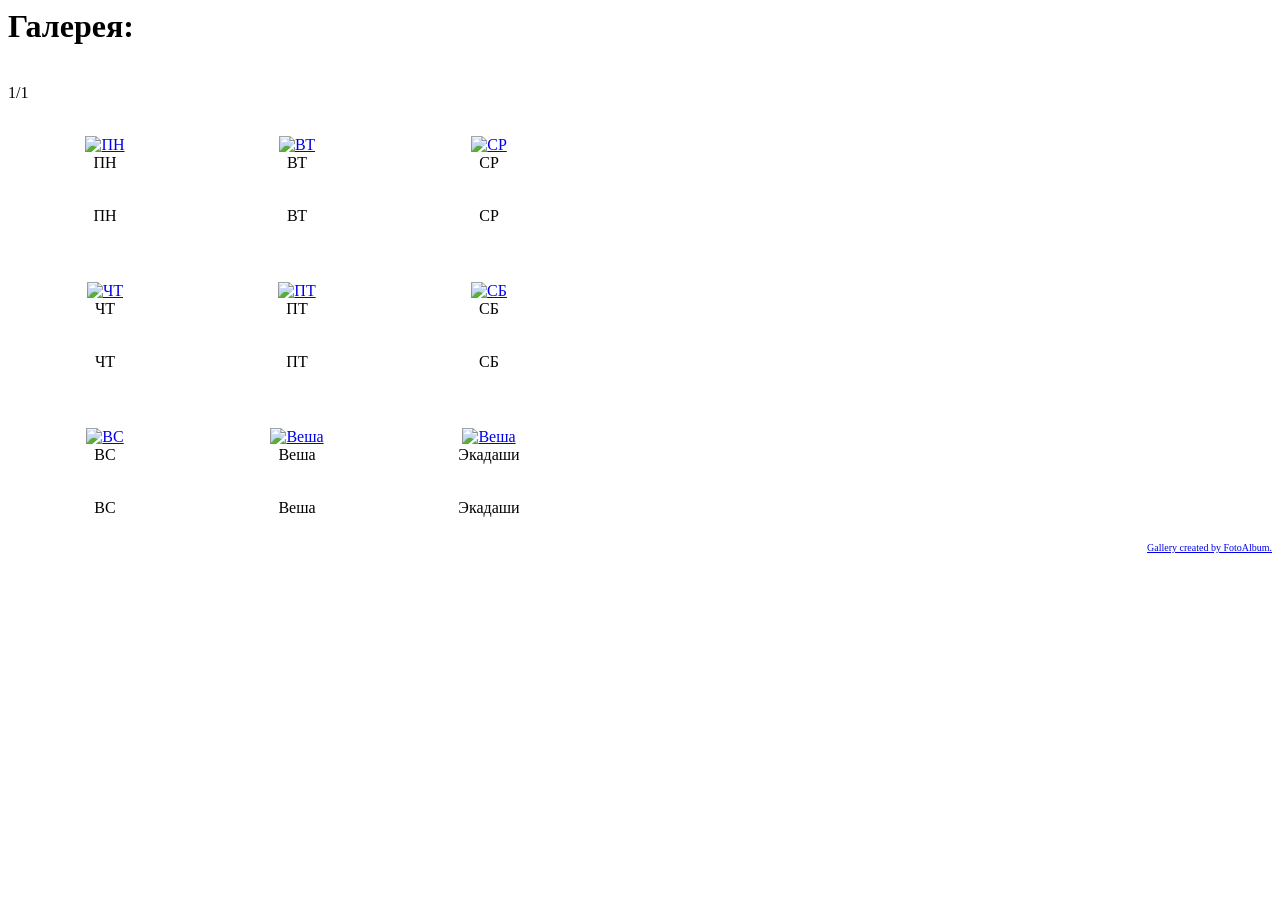
==== index.html @ 5e09ef22 "Add files via upload" ====
<!DOCTYPE HTML PUBLIC "-//W3C//DTD HTML 4.01 Transitional//EN">
<HEAD><TITLE>1 ��������</TITLE>
<META http-equiv=Content-Type content="text/html; charset=windows-1251">
<LINK href="1-index_files/dark.css" type=text/css rel=stylesheet>

<script type="text/javascript" src="highslide/highslide-full.js"></script><link rel="stylesheet" type="text/css" href="highslide/highslide.css" />
<script type="text/javascript">
hs.graphicsDir = 'highslide/graphics/';
hs.showCredits = false;
hs.flushImgSize = true;
hs.align = 'center';
hs.transitions = ['expand', 'crossfade'];
hs.fadeInOut = true;
if (hs.addSlideshow) hs.addSlideshow({
interval: 5000,
repeat: false,
useControls: true,
fixedControls: 'fit',
overlayOptions: {
opacity: .6,
position: 'bottom center',
hideOnMouseOut: true
}
});
hs.dimmingOpacity = 0.75;
hs.outlineType = 'rounded-white';
</script></HEAD>
<BODY>
<div class="highslide-gallery">

<DIV id=container>
<DIV id=header>
<H1>�������: <SPAN style="COLOR: #ffffff">������� ����� �������</SPAN></H1>
<br>
1/1
</DIV>
<DIV id=description></DIV>
<DIV id=thumbcontainer>
<table border="0">
          <tr>
            <td width="30" height="100">&nbsp;</td>
            <td width="120" height="100"><div align="center"><a href="1-index.htm"><img src="1-index_files/thumbnails/tb_p0000000.jpg"  alt="��"></a>
<div class="highslide-caption">��</div></div></td>
            <td width="30" height="100">&nbsp;</td>

            <td width="30" height="100">&nbsp;</td>
            <td width="120" height="100"><div align="center"><a href="2-index.htm"><img src="2-index_files/thumbnails/tb_p0000000.jpg"  alt="��"></a>
<div class="highslide-caption">��</div></div></td>
            <td width="30" height="100">&nbsp;</td>

            <td width="30" height="100">&nbsp;</td>
            <td width="120" height="100"><div align="center"><a href="3-index.htm"><img src="3-index_files/thumbnails/tb_p0000000.jpg"  alt="��"></a>
<div class="highslide-caption">��</div></div></td>
            <td width="30" height="100">&nbsp;</td>
          </tr>

          <tr>
            <td colspan="3"><div align="center">��<br></div></td>
            <td colspan="3"><div align="center">��<br></div></td>
            <td colspan="3"><div align="center">��<br></div></td>
          </tr>

          <tr>
            <td colspan="12">&nbsp;</td>
          </tr>

          <tr>
            <td width="30" height="100">&nbsp;</td>
            <td width="120" height="100"><div align="center"><a href="4-index.htm"><img src="4-index_files/thumbnails/tb_p0000000.jpg"  alt="��"></a>
<div class="highslide-caption">��</div></div></td>
            <td width="30" height="100">&nbsp;</td>

            <td width="30" height="100">&nbsp;</td>
            <td width="120" height="100"><div align="center"><a href="5-index.htm"><img src="5-index_files/thumbnails/tb_p0000000.jpg"  alt="��"></a>
<div class="highslide-caption">��</div></div></td>
            <td width="30" height="100">&nbsp;</td>

            <td width="30" height="100">&nbsp;</td>
            <td width="120" height="100"><div align="center"><a href="6-index.htm"><img src="6-index_files/thumbnails/tb_p0000000.jpg"  alt="��"></a>
<div class="highslide-caption">��</div></div></td>
            <td width="30" height="100">&nbsp;</td>
          </tr>

          <tr>
            <td colspan="3"><div align="center">��<br></div></td>
            <td colspan="3"><div align="center">��<br></div></td>
            <td colspan="3"><div align="center">��<br></div></td>
          </tr>

          <tr>
            <td colspan="12">&nbsp;</td>
          </tr>

          <tr>
            <td width="30" height="100">&nbsp;</td>
            <td width="120" height="100"><div align="center"><a href="7-index.htm"><img src="7-index_files/thumbnails/tb_p0000000.jpg"  alt="��"></a>
<div class="highslide-caption">��</div></div></td>
            <td width="30" height="100">&nbsp;</td>

            <td width="30" height="100">&nbsp;</td>
            <td width="120" height="100"><div align="center"><a href="vesha-index.htm"><img src="vesha-index_files/thumbnails/tb_p0000000.jpg"  alt="����"></a>
<div class="highslide-caption">����</div></div></td>
            <td width="30" height="100">&nbsp;</td>

            <td width="30" height="100">&nbsp;</td>
            <td width="120" height="100"><div align="center"><a href="ekad-index.htm"><img src="ekad-index_files/thumbnails/tb_p0000000.jpg"  alt="����"></a>
<div class="highslide-caption">�������</div></div></td>
            <td width="30" height="100">&nbsp;</td>
          </tr>

          <tr>
            <td colspan="3"><div align="center">��<br></div></td>
            <td colspan="3"><div align="center">����<br></div></td>
            <td colspan="3"><div align="center">�������<br></div></td>
          </tr>

          </tr>
          <tr>
            <td colspan="12"><div align="center"><font color="#333333"></font></div></td>
          </tr>
        </table>
</DIV>
</DIV>
</div><div align="right"><br><a href="http://antworks.su"> <font size="1"> Gallery created by FotoAlbum.</font></a></div>
</body></HTML>
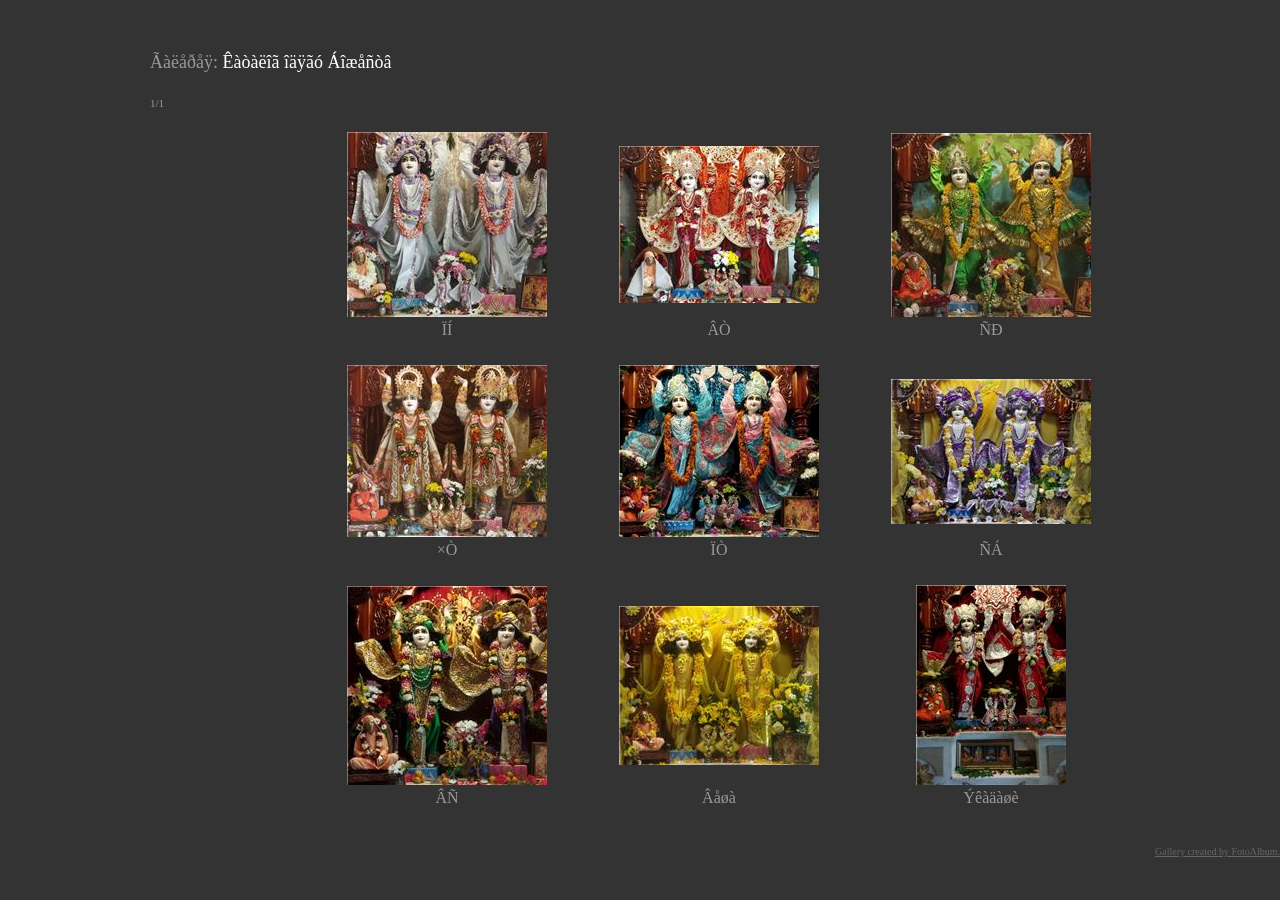
==== commit c2145d26: "Update index.html" ====
--- a/index.html
+++ b/index.html
@@ -1,6 +1,6 @@
 <!DOCTYPE HTML PUBLIC "-//W3C//DTD HTML 4.01 Transitional//EN">
-<HEAD><TITLE>1 ��������</TITLE>
-<META http-equiv=Content-Type content="text/html; charset=windows-1251">
+<HEAD><TITLE>1 Ïîíåä³ëîê</TITLE>
+<META http-equiv=Content-Type content="text/html; charset=utf-8">
 <LINK href="1-index_files/dark.css" type=text/css rel=stylesheet>
 
 <script type="text/javascript" src="highslide/highslide-full.js"></script><link rel="stylesheet" type="text/css" href="highslide/highslide.css" />
@@ -30,7 +30,7 @@
 
 <DIV id=container>
 <DIV id=header>
-<H1>�������: <SPAN style="COLOR: #ffffff">������� ����� �������</SPAN></H1>
+<H1>Ãàëåðåÿ: <SPAN style="COLOR: #ffffff">Êàòàëîã îäÿãó Áîæåñòâ</SPAN></H1>
 <br>
 1/1
 </DIV>
@@ -39,25 +39,25 @@
 <table border="0">
           <tr>
             <td width="30" height="100">&nbsp;</td>
-            <td width="120" height="100"><div align="center"><a href="1-index.htm"><img src="1-index_files/thumbnails/tb_p0000000.jpg"  alt="��"></a>
-<div class="highslide-caption">��</div></div></td>
+            <td width="120" height="100"><div align="center"><a href="1-index.htm"><img src="1-index_files/thumbnails/tb_p0000000.jpg"  alt="ÏÍ"></a>
+<div class="highslide-caption">ÏÍ</div></div></td>
             <td width="30" height="100">&nbsp;</td>
 
             <td width="30" height="100">&nbsp;</td>
-            <td width="120" height="100"><div align="center"><a href="2-index.htm"><img src="2-index_files/thumbnails/tb_p0000000.jpg"  alt="��"></a>
-<div class="highslide-caption">��</div></div></td>
+            <td width="120" height="100"><div align="center"><a href="2-index.htm"><img src="2-index_files/thumbnails/tb_p0000000.jpg"  alt="ÂÒ"></a>
+<div class="highslide-caption">ÂÒ</div></div></td>
             <td width="30" height="100">&nbsp;</td>
 
             <td width="30" height="100">&nbsp;</td>
-            <td width="120" height="100"><div align="center"><a href="3-index.htm"><img src="3-index_files/thumbnails/tb_p0000000.jpg"  alt="��"></a>
-<div class="highslide-caption">��</div></div></td>
+            <td width="120" height="100"><div align="center"><a href="3-index.htm"><img src="3-index_files/thumbnails/tb_p0000000.jpg"  alt="ÑÐ"></a>
+<div class="highslide-caption">ÑÐ</div></div></td>
             <td width="30" height="100">&nbsp;</td>
           </tr>
 
           <tr>
-            <td colspan="3"><div align="center">��<br></div></td>
-            <td colspan="3"><div align="center">��<br></div></td>
-            <td colspan="3"><div align="center">��<br></div></td>
+            <td colspan="3"><div align="center">ÏÍ<br></div></td>
+            <td colspan="3"><div align="center">ÂÒ<br></div></td>
+            <td colspan="3"><div align="center">ÑÐ<br></div></td>
           </tr>
 
           <tr>
@@ -66,25 +66,25 @@
 
           <tr>
             <td width="30" height="100">&nbsp;</td>
-            <td width="120" height="100"><div align="center"><a href="4-index.htm"><img src="4-index_files/thumbnails/tb_p0000000.jpg"  alt="��"></a>
-<div class="highslide-caption">��</div></div></td>
+            <td width="120" height="100"><div align="center"><a href="4-index.htm"><img src="4-index_files/thumbnails/tb_p0000000.jpg"  alt="×Ò"></a>
+<div class="highslide-caption">×Ò</div></div></td>
             <td width="30" height="100">&nbsp;</td>
 
             <td width="30" height="100">&nbsp;</td>
-            <td width="120" height="100"><div align="center"><a href="5-index.htm"><img src="5-index_files/thumbnails/tb_p0000000.jpg"  alt="��"></a>
-<div class="highslide-caption">��</div></div></td>
+            <td width="120" height="100"><div align="center"><a href="5-index.htm"><img src="5-index_files/thumbnails/tb_p0000000.jpg"  alt="ÏÒ"></a>
+<div class="highslide-caption">ÏÒ</div></div></td>
             <td width="30" height="100">&nbsp;</td>
 
             <td width="30" height="100">&nbsp;</td>
-            <td width="120" height="100"><div align="center"><a href="6-index.htm"><img src="6-index_files/thumbnails/tb_p0000000.jpg"  alt="��"></a>
-<div class="highslide-caption">��</div></div></td>
+            <td width="120" height="100"><div align="center"><a href="6-index.htm"><img src="6-index_files/thumbnails/tb_p0000000.jpg"  alt="ÑÁ"></a>
+<div class="highslide-caption">ÑÁ</div></div></td>
             <td width="30" height="100">&nbsp;</td>
           </tr>
 
           <tr>
-            <td colspan="3"><div align="center">��<br></div></td>
-            <td colspan="3"><div align="center">��<br></div></td>
-            <td colspan="3"><div align="center">��<br></div></td>
+            <td colspan="3"><div align="center">×Ò<br></div></td>
+            <td colspan="3"><div align="center">ÏÒ<br></div></td>
+            <td colspan="3"><div align="center">ÑÁ<br></div></td>
           </tr>
 
           <tr>
@@ -93,25 +93,25 @@
 
           <tr>
             <td width="30" height="100">&nbsp;</td>
-            <td width="120" height="100"><div align="center"><a href="7-index.htm"><img src="7-index_files/thumbnails/tb_p0000000.jpg"  alt="��"></a>
-<div class="highslide-caption">��</div></div></td>
+            <td width="120" height="100"><div align="center"><a href="7-index.htm"><img src="7-index_files/thumbnails/tb_p0000000.jpg"  alt="ÂÑ"></a>
+<div class="highslide-caption">ÂÑ</div></div></td>
             <td width="30" height="100">&nbsp;</td>
 
             <td width="30" height="100">&nbsp;</td>
-            <td width="120" height="100"><div align="center"><a href="vesha-index.htm"><img src="vesha-index_files/thumbnails/tb_p0000000.jpg"  alt="����"></a>
-<div class="highslide-caption">����</div></div></td>
+            <td width="120" height="100"><div align="center"><a href="vesha-index.htm"><img src="vesha-index_files/thumbnails/tb_p0000000.jpg"  alt="Âåøà"></a>
+<div class="highslide-caption">Âåøà</div></div></td>
             <td width="30" height="100">&nbsp;</td>
 
             <td width="30" height="100">&nbsp;</td>
-            <td width="120" height="100"><div align="center"><a href="ekad-index.htm"><img src="ekad-index_files/thumbnails/tb_p0000000.jpg"  alt="����"></a>
-<div class="highslide-caption">�������</div></div></td>
+            <td width="120" height="100"><div align="center"><a href="ekad-index.htm"><img src="ekad-index_files/thumbnails/tb_p0000000.jpg"  alt="Âåøà"></a>
+<div class="highslide-caption">Ýêàäàøè</div></div></td>
             <td width="30" height="100">&nbsp;</td>
           </tr>
 
           <tr>
-            <td colspan="3"><div align="center">��<br></div></td>
-            <td colspan="3"><div align="center">����<br></div></td>
-            <td colspan="3"><div align="center">�������<br></div></td>
+            <td colspan="3"><div align="center">ÂÑ<br></div></td>
+            <td colspan="3"><div align="center">Âåøà<br></div></td>
+            <td colspan="3"><div align="center">Ýêàäàøè<br></div></td>
           </tr>
 
           </tr>
@@ -121,6 +121,6 @@
         </table>
 </DIV>
 </DIV>
-</div><div align="right"><br><a href="http://antworks.su"> <font size="1"> Gallery created by FotoAlbum.</font></a></div>+</div><div align="right"><br><a href="http://antworks.su"> <font size="1"> Gallery created by FotoAlbum.</font></a></div>
 
 </body></HTML>
--- a/1-index_files/dark.css
+++ b/1-index_files/dark.css
@@ -0,0 +1,33 @@
+HTML {
+	HEIGHT: 100%
+}
+BODY {
+	HEIGHT: 100%
+}
+BODY {
+	BACKGROUND: #333333; MARGIN: 0px; FONT: 11px Georgia, "Times New Roman", Times, serif; COLOR: #999999
+}
+A {
+	COLOR: #666666
+}
+A:hover {
+	COLOR: #fff
+}
+#header {
+	PADDING-RIGHT: 0px; PADDING-LEFT: 0px; PADDING-BOTTOM: 20px; MARGIN: 0px; PADDING-TOP: 20px
+}
+#header H1 {
+	FONT: 18px Georgia, "Times New Roman", Times, serif
+}
+#container {
+	PADDING-RIGHT: 150px; PADDING-LEFT: 150px; PADDING-BOTTOM: 20px; PADDING-TOP: 20px
+}
+#thumbcontainer {
+	MARGIN-LEFT: 160px
+}
+#colofon {
+	CLEAR: both; PADDING-RIGHT: 0px; PADDING-LEFT: 0px; PADDING-BOTTOM: 0px; PADDING-TOP: 20px
+}
+#description {
+	PADDING-RIGHT: 10px; PADDING-LEFT: 0px; FLOAT: left; PADDING-BOTTOM: 0px; MARGIN: 0px; WIDTH: 160px; PADDING-TOP: 0px
+}
--- a/highslide/highslide.css
+++ b/highslide/highslide.css
@@ -0,0 +1,476 @@
+
+.highslide-container div {
+	font-family: Verdana, Helvetica;
+	font-size: 10pt;
+}
+.highslide-container table {
+	background: none;
+}
+.highslide {
+	outline: none;
+	text-decoration: none;
+}
+.highslide img {
+	border: 2px solid silver;
+}
+.highslide:hover img {
+	border-color: gray;
+}
+.highslide-active-anchor img {
+	visibility: hidden;
+}
+.highslide-gallery .highslide-active-anchor img {
+	border-color: black;
+	visibility: visible;
+	cursor: default;
+}
+.highslide-image {
+	border-width: 2px;
+	border-style: solid;
+	border-color: white;
+	background: gray;
+}
+.highslide-wrapper, .highslide-outline {
+	background: white;
+}
+.glossy-dark {
+	background: #111;
+}
+.highslide-image-blur {
+}
+.highslide-number {
+	font-weight: bold;
+	color: gray;
+}
+.highslide-caption {
+	display: none;
+	border-top: none;
+	font-size: 1em;
+	padding: 5px;
+	background: transparent;
+}
+.highslide-heading {
+	display: none;
+	font-weight: bold;
+	margin: 0.4em;
+}
+.highslide-dimming {
+	position: absolute;
+	background: black;
+}
+a.highslide-full-expand {
+   background: url(graphics/fullexpand.gif) no-repeat;
+   display: block;
+   margin: 0 10px 10px 0;
+   width: 34px;
+   height: 34px;
+}
+.highslide-loading {
+	display: block;
+	color: black;
+	font-size: 9px;
+	font-weight: bold;
+	text-transform: uppercase;
+	text-decoration: none;
+	padding: 3px;
+	border: 1px solid white;
+	background-color: white;
+	padding-left: 22px;
+	background-image: url(graphics/loader.white.gif);
+	background-repeat: no-repeat;
+	background-position: 3px 1px;
+}
+a.highslide-credits,
+a.highslide-credits i {
+	padding: 2px;
+	color: silver;
+	text-decoration: none;
+	font-size: 10px;
+}
+a.highslide-credits:hover,
+a.highslide-credits:hover i {
+	color: white;
+	background-color: gray;
+}
+.highslide-move, .highslide-move * {
+	cursor: move;
+}
+.highslide-overlay {
+	display: none;
+}
+/* Example of a semitransparent, offset closebutton */
+.closebutton {
+	position: relative;
+	top: -15px;
+	left: 15px;
+	width: 30px;
+	height: 30px;
+	cursor: pointer;
+	background: url(graphics/close.png);
+	/* NOTE! For IE6, you also need to update the highslide-ie6.css file. */
+}
+
+/*****************************************************************************/
+/* Controls for the galleries.											   */
+/* Remove these if you are not using a gallery							   */
+/*****************************************************************************/
+.highslide-controls {
+	width: 195px;
+	height: 40px;
+	background: url(graphics/controlbar-white.gif) 0 -90px no-repeat;
+	margin: 20px 15px 10px 0;
+}
+.highslide-controls ul {
+	position: relative;
+	left: 15px;
+	height: 40px;
+	list-style: none;
+	margin: 0;
+	padding: 0;
+	background: url(graphics/controlbar-white.gif) right -90px no-repeat;
+}
+.highslide-controls li {
+	float: left;
+	padding: 5px 0;
+	margin:0;
+}
+.highslide-controls a {
+	background-image: url(graphics/controlbar-white.gif);
+	display: block;
+	float: left;
+	height: 30px;
+	width: 30px;
+	outline: none;
+}
+.highslide-controls a.disabled {
+	cursor: default;
+}
+.highslide-controls a span {
+	/* hide the text for these graphic buttons */
+	display: none;
+}
+
+
+/* The CSS sprites for the controlbar - see http://www.google.com/search?q=css+sprites */
+.highslide-controls .highslide-previous a {
+	background-position: 0 0;
+}
+.highslide-controls .highslide-previous a:hover {
+	background-position: 0 -30px;
+}
+.highslide-controls .highslide-previous a.disabled {
+	background-position: 0 -60px !important;
+}
+.highslide-controls .highslide-play a {
+	background-position: -30px 0;
+}
+.highslide-controls .highslide-play a:hover {
+	background-position: -30px -30px;
+}
+.highslide-controls .highslide-play a.disabled {
+	background-position: -30px -60px !important;
+}
+.highslide-controls .highslide-pause a {
+	background-position: -60px 0;
+}
+.highslide-controls .highslide-pause a:hover {
+	background-position: -60px -30px;
+}
+.highslide-controls .highslide-next a {
+	background-position: -90px 0;
+}
+.highslide-controls .highslide-next a:hover {
+	background-position: -90px -30px;
+}
+.highslide-controls .highslide-next a.disabled {
+	background-position: -90px -60px !important;
+}
+.highslide-controls .highslide-move a {
+	background-position: -120px 0;
+}
+.highslide-controls .highslide-move a:hover {
+	background-position: -120px -30px;
+}
+.highslide-controls .highslide-full-expand a {
+	background-position: -150px 0;
+}
+.highslide-controls .highslide-full-expand a:hover {
+	background-position: -150px -30px;
+}
+.highslide-controls .highslide-full-expand a.disabled {
+	background-position: -150px -60px !important;
+}
+.highslide-controls .highslide-close a {
+	background-position: -180px 0;
+}
+.highslide-controls .highslide-close a:hover {
+	background-position: -180px -30px;
+}
+
+/*****************************************************************************/
+/* Styles for the HTML popups											     */
+/* Remove these if you are not using Highslide HTML						     */
+/*****************************************************************************/
+.highslide-maincontent {
+	display: none;
+}
+.highslide-html {
+	background-color: white;
+}
+.highslide-html-content {
+	display: none;
+	width: 400px;
+	padding: 0 5px 5px 5px;
+}
+.highslide-header {
+	padding-bottom: 5px;
+}
+.highslide-header ul {
+	margin: 0;
+	padding: 0;
+	text-align: right;
+}
+.highslide-header ul li {
+	display: inline;
+	padding-left: 1em;
+}
+.highslide-header ul li.highslide-previous, .highslide-header ul li.highslide-next {
+	display: none;
+}
+.highslide-header a {
+	font-weight: bold;
+	color: gray;
+	text-transform: uppercase;
+	text-decoration: none;
+}
+.highslide-header a:hover {
+	color: black;
+}
+.highslide-header .highslide-move a {
+	cursor: move;
+}
+.highslide-footer {
+	height: 11px;
+}
+.highslide-footer .highslide-resize {
+	float: right;
+	height: 11px;
+	width: 11px;
+	background: url(graphics/resize.gif);
+}
+.highslide-body {
+}
+.highslide-resize {
+	cursor: nw-resize;
+}
+
+/*****************************************************************************/
+/* Styles for the Individual wrapper class names.							 */
+/* See www.highslide.com/ref/hs.wrapperClassName							 */
+/* You can safely remove the class name themes you don't use				 */
+/*****************************************************************************/
+
+/* hs.wrapperClassName = 'draggable-header' */
+.draggable-header .highslide-header {
+	height: 18px;
+	border-bottom: 1px solid #dddddd;
+	margin-bottom: .5em;
+}
+.draggable-header .highslide-heading {
+	position: absolute;
+	margin: 2px 0.4em;
+}
+
+.draggable-header .highslide-header .highslide-move {
+	cursor: move;
+	display: block;
+	height: 16px;
+	position: absolute;
+	right: 24px;
+	top: 0;
+	width: 100%;
+	z-index: 1;
+}
+.draggable-header .highslide-header .highslide-move * {
+	display: none;
+}
+.draggable-header .highslide-header .highslide-close {
+	position: relative;
+	float: right;
+	z-index: 2;
+	padding: 0;
+}
+.draggable-header .highslide-header .highslide-close a {
+	display: block;
+	height: 16px;
+	width: 16px;
+	background-image: url(graphics/closeX.png);
+}
+.draggable-header .highslide-header .highslide-close a:hover {
+	background-position: 0 16px;
+}
+.draggable-header .highslide-header .highslide-close span {
+	display: none;
+}
+
+
+/* hs.wrapperClassName = 'no-footer' */
+.no-footer .highslide-footer {
+	display: none;
+}
+
+/* hs.wrapperClassName = 'wide-border' */
+.wide-border .highslide-image {
+	border-width: 10px;
+}
+.wide-border .highslide-caption {
+	padding: 0 10px 10px 10px;
+}
+
+/* hs.wrapperClassName = 'borderless' */
+.borderless .highslide-image {
+	border: none;
+}
+.borderless .highslide-caption {
+	border-bottom: 1px solid white;
+	border-top: 1px solid white;
+	background: silver;
+}
+
+/* hs.wrapperClassName = 'outer-glow' */
+.outer-glow {
+	background: #444;
+}
+.outer-glow .highslide-image {
+	border: 5px solid #444444;
+}
+.outer-glow .highslide-caption {
+	border: 5px solid #444444;
+	border-top: none;
+	padding: 5px;
+	background-color: gray;
+}
+
+/* hs.wrapperClassName = 'colored-border' */
+.colored-border .highslide-image {
+	border: 2px solid green;
+}
+.colored-border .highslide-caption {
+	border: 2px solid green;
+	border-top: none;
+}
+
+/* hs.wrapperClassName = 'dark' */
+.dark {
+	background: #111;
+}
+.dark .highslide-image {
+	border-color: black black #202020 black;
+	background: gray;
+}
+.dark .highslide-caption {
+	color: white;
+	background: transparent;
+}
+.dark .highslide-controls,
+.dark .highslide-controls ul,
+.dark .highslide-controls a {
+	background-image: url(graphics/controlbar-black-border.gif);
+}
+
+/* hs.wrapperClassName = 'floating-caption' */
+.floating-caption .highslide-caption {
+	position: absolute;
+	padding: 1em 0 0 0;
+	background: none;
+	color: white;
+	border: none;
+	font-weight: bold;
+}
+
+/* hs.wrapperClassName = 'controls-in-heading' */
+.controls-in-heading .highslide-heading {
+	color: gray;
+	font-weight: bold;
+	height: 20px;
+	overflow: hidden;
+	cursor: default;
+	padding: 0 0 0 22px;
+	margin: 0;
+	background: url(graphics/icon.gif) no-repeat 0 1px;
+}
+.controls-in-heading .highslide-controls {
+	width: 105px;
+	height: 20px;
+	position: relative;
+	margin: 0;
+	top: -23px;
+	left: 7px;
+	background: none;
+}
+.controls-in-heading .highslide-controls ul {
+	position: static;
+	height: 20px;
+	background: none;
+}
+.controls-in-heading .highslide-controls li {
+	padding: 0;
+}
+.controls-in-heading .highslide-controls a {
+	background-image: url(graphics/controlbar-white-small.gif);
+	height: 20px;
+	width: 20px;
+}
+
+.controls-in-heading .highslide-controls .highslide-move {
+	display: none;
+}
+
+.controls-in-heading .highslide-controls .highslide-previous a {
+	background-position: 0 0;
+}
+.controls-in-heading .highslide-controls .highslide-previous a:hover {
+	background-position: 0 -20px;
+}
+.controls-in-heading .highslide-controls .highslide-previous a.disabled {
+	background-position: 0 -40px !important;
+}
+.controls-in-heading .highslide-controls .highslide-play a {
+	background-position: -20px 0;
+}
+.controls-in-heading .highslide-controls .highslide-play a:hover {
+	background-position: -20px -20px;
+}
+.controls-in-heading .highslide-controls .highslide-play a.disabled {
+	background-position: -20px -40px !important;
+}
+.controls-in-heading .highslide-controls .highslide-pause a {
+	background-position: -40px 0;
+}
+.controls-in-heading .highslide-controls .highslide-pause a:hover {
+	background-position: -40px -20px;
+}
+.controls-in-heading .highslide-controls .highslide-next a {
+	background-position: -60px 0;
+}
+.controls-in-heading .highslide-controls .highslide-next a:hover {
+	background-position: -60px -20px;
+}
+.controls-in-heading .highslide-controls .highslide-next a.disabled {
+	background-position: -60px -40px !important;
+}
+.controls-in-heading .highslide-controls .highslide-full-expand a {
+	background-position: -100px 0;
+}
+.controls-in-heading .highslide-controls .highslide-full-expand a:hover {
+	background-position: -100px -20px;
+}
+.controls-in-heading .highslide-controls .highslide-full-expand a.disabled {
+	background-position: -100px -40px !important;
+}
+.controls-in-heading .highslide-controls .highslide-close a {
+	background-position: -120px 0;
+}
+.controls-in-heading .highslide-controls .highslide-close a:hover {
+	background-position: -120px -20px;
+}
